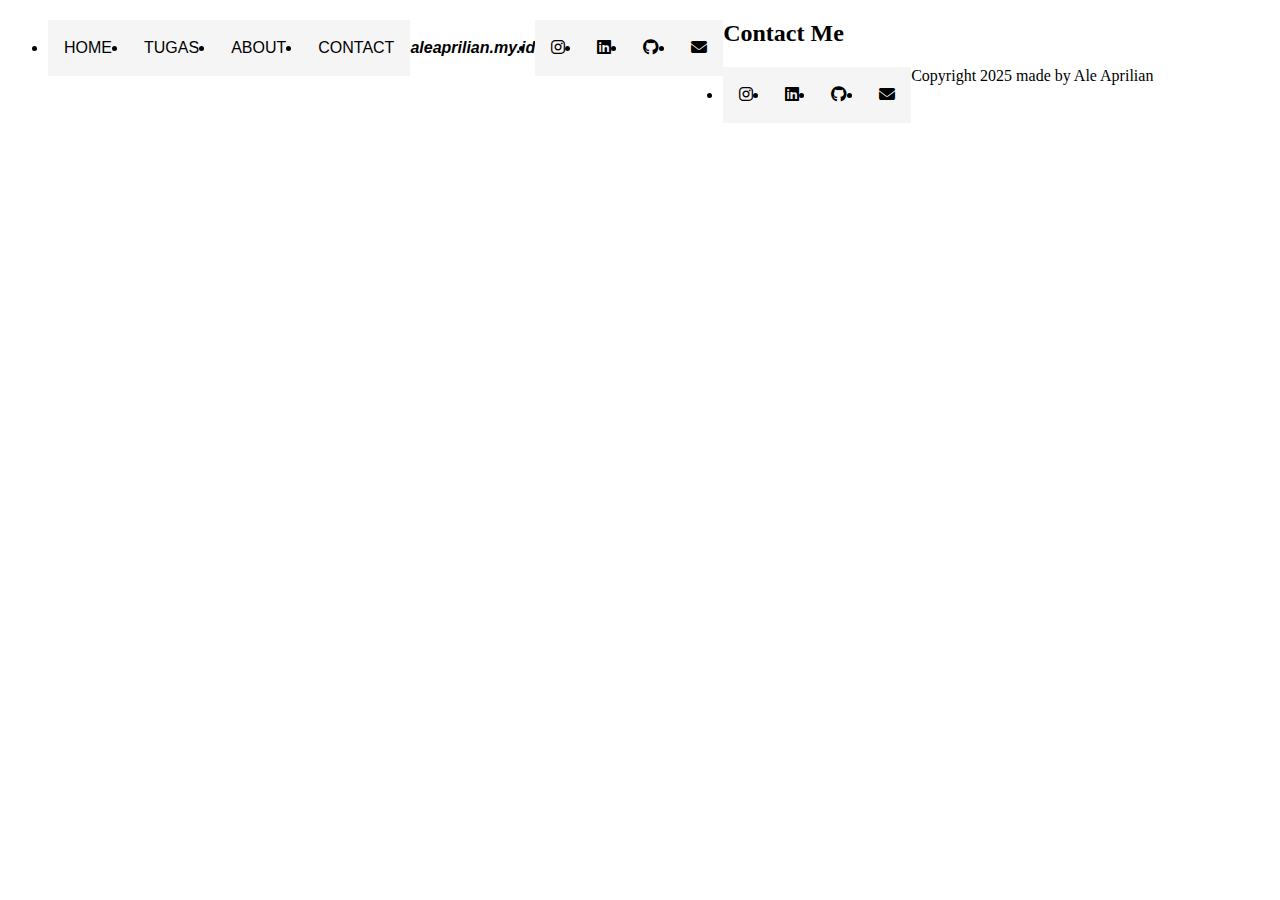
==== index (3).html @ 4629f3ee "Add files via upload" ====
<!DOCTYPE html>
<html>
    <head>
        <title>ALE APRILIAN PUTRA ANTON</title>
          <link rel="stylesheet" href="styleweb.css">
          <meta name="viewport" content="width=device-width, initial-scale=1.0">
          <link rel="stylesheet" href="https://cdnjs.cloudflare.com/ajax/libs/font-awesome/6.7.2/css/all.min.css"
          <link rel="preconnect" href="https://fonts.googleapis.com">
          <link rel="preconnect" href="https://fonts.gstatic.com" crossorigin>
          <link href="https://fonts.googleapis.com/css2?family=42dot+Sans:wght@300..800&family=Anton&family=Bree+Serif&family=Cormorant+Garamond:ital,wght@0,300;0,400;0,500;0,600;0,700;1,300;1,400;1,500;1,600;1,700&display=swap" rel="stylesheet">
          <link rel="preconnect" href="https://fonts.googleapis.com">
<link rel="preconnect" href="https://fonts.gstatic.com" crossorigin>
<link href="https://fonts.googleapis.com/css2?family=42dot+Sans:wght@300..800&family=Anton&family=Bree+Serif&family=Cormorant+Garamond:ital,wght@0,300;0,400;0,500;0,600;0,700;1,300;1,400;1,500;1,600;1,700&family=DM+Serif+Text:ital@0;1&display=swap" rel="stylesheet">
    </head>
      <style>
         li{
            float: left;
          }

          li a{
            display: inline-block;
            color: black;
            text-align: center;
            padding: 19px 16px;
            background-color: whitesmoke;
            text-decoration: none;
            margin-top: 0;
       }
          li a:hover{
            background-color: grey;
          }
      </style>
    <body>
        <!-- NAVIGATION BAR -->
        <ul class="homepage" style="font-family: Verdana, Geneva, Tahoma, sans-serif;">
          <li><a href="index.html">HOME</a></li>
          <li><a href="index (4).html">TUGAS</a></li>
          <li><a href="index (6).html">ABOUT</a></li>
          <li><a href="index (3).html">CONTACT</a><span class="linkweb"><b><i>aleaprilian.my.id</i></b></span></li>
        </ul>

        <!-- NAVIGATION BAR END -->
      
     
        <ul class="icons">
          <li><a href="https://www.instagram.com/aleeaprilian/" class="icons2"><i class="fa-brands fa-instagram"></i></a></li>
          <li><a href="www.linkedin.com/in/aleaprilianputraanton" class="icons2"><i class="fa-brands fa-linkedin"></i></a></li>
          <li><a href="https://github.com/aleaprilian/" class="icons2"><i class="fa-brands fa-github"></i></a></li>
          <li><a href="mailto:aleaprilian06gmail.com" class="icons2"><i class="fa-duotone fa-solid fa-envelope"></i></a></li>
        </ul>
      
  
      <div class="container">
        <footer class="footer">
          <div class="contact">
            <h2>Contact Me</h2>
          </div>
          <div>
              <ul class="footer-icons">
                <li><a href="https://www.instagram.com/aleeaprilian/" class="icons2"><i class="fa-brands fa-instagram"></i></a></li>
                <li><a href="www.linkedin.com/in/aleaprilianputraanton" class="icons2"><i class="fa-brands fa-linkedin"></i></a></li>
                <li><a href="https://github.com/aleaprilian/" class="icons2"><i class="fa-brands fa-github"></i></a></li>
                <li><a href="mailto:aleaprilian06gmail.com" class="icons2"><i class="fa-duotone fa-solid fa-envelope"></i></a></li>
              </ul>
          </div>
          <div>
            <p class="footer-bottom">Copyright 2025 made by Ale Aprilian</p>
          </div>
        </footer>
      </div>



    </body>


</html>
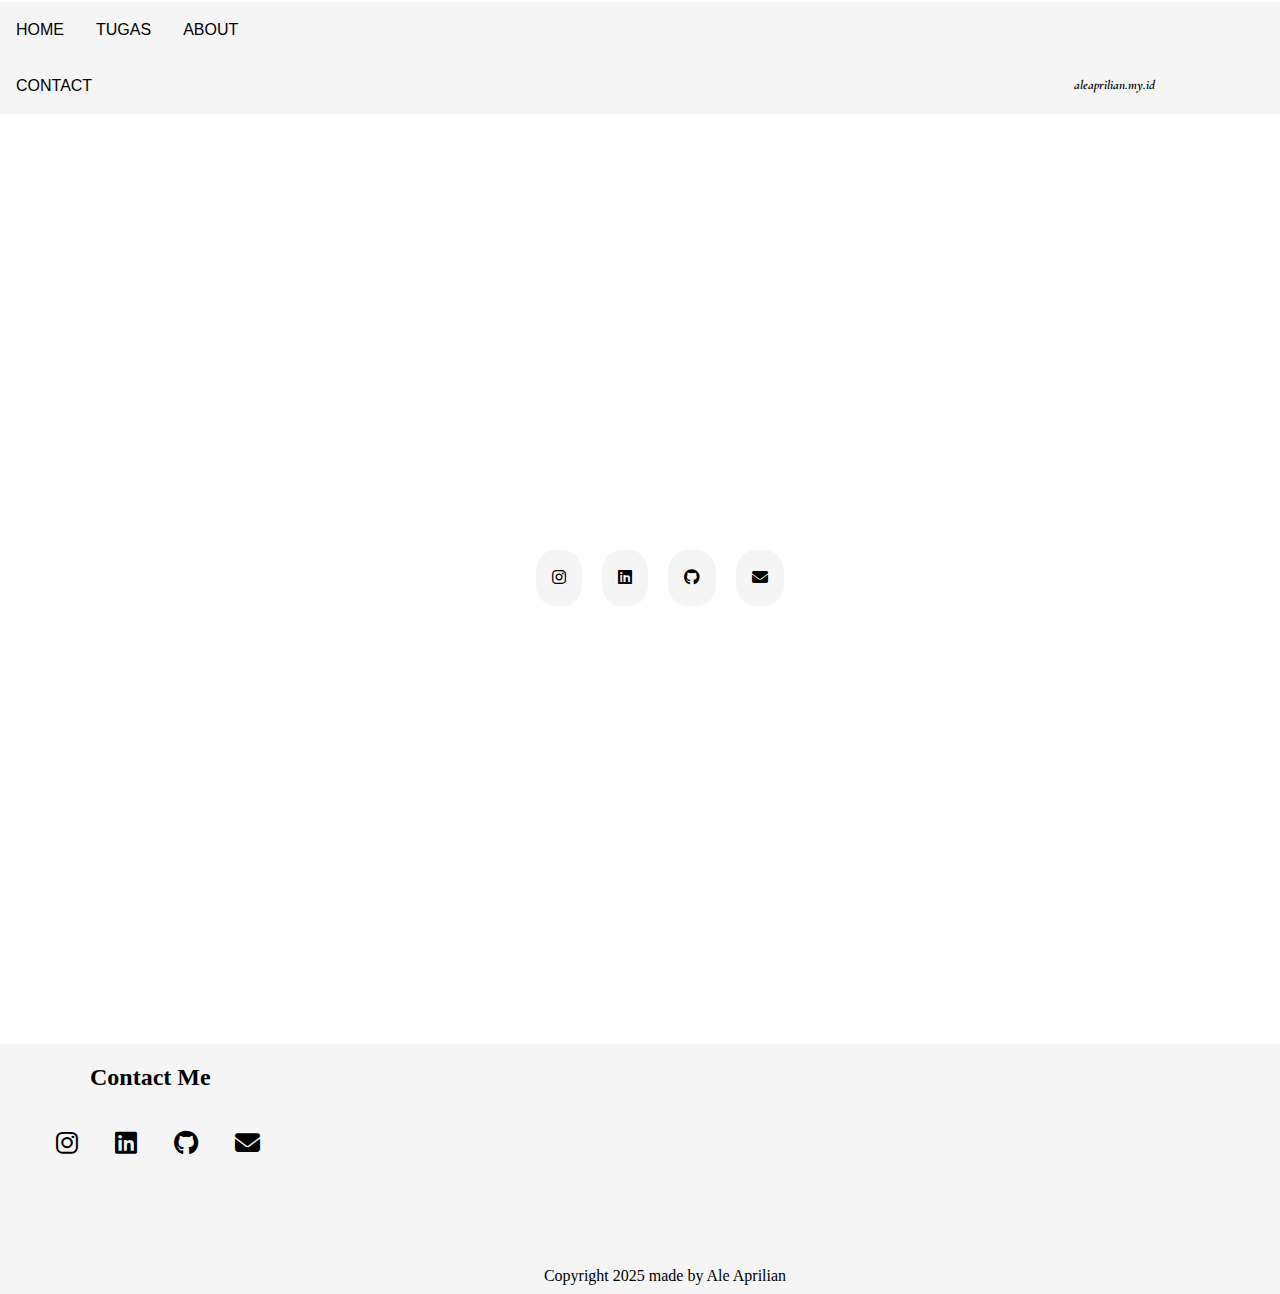
==== commit 1961c6d3: "Update index (3).html" ====
--- a/index (3).html
+++ b/index (3).html
@@ -1,80 +1,74 @@
 <!DOCTYPE html>
 <html>
-    <head>
-        <title>ALE APRILIAN PUTRA ANTON</title>
-          <link rel="stylesheet" href="styleweb.css">
-          <meta name="viewport" content="width=device-width, initial-scale=1.0">
-          <link rel="stylesheet" href="https://cdnjs.cloudflare.com/ajax/libs/font-awesome/6.7.2/css/all.min.css"
-          <link rel="preconnect" href="https://fonts.googleapis.com">
-          <link rel="preconnect" href="https://fonts.gstatic.com" crossorigin>
-          <link href="https://fonts.googleapis.com/css2?family=42dot+Sans:wght@300..800&family=Anton&family=Bree+Serif&family=Cormorant+Garamond:ital,wght@0,300;0,400;0,500;0,600;0,700;1,300;1,400;1,500;1,600;1,700&display=swap" rel="stylesheet">
-          <link rel="preconnect" href="https://fonts.googleapis.com">
-<link rel="preconnect" href="https://fonts.gstatic.com" crossorigin>
-<link href="https://fonts.googleapis.com/css2?family=42dot+Sans:wght@300..800&family=Anton&family=Bree+Serif&family=Cormorant+Garamond:ital,wght@0,300;0,400;0,500;0,600;0,700;1,300;1,400;1,500;1,600;1,700&family=DM+Serif+Text:ital@0;1&display=swap" rel="stylesheet">
-    </head>
-      <style>
-         li{
-            float: left;
-          }
+  <head>
+    <title>ALE APRILIAN PUTRA ANTON</title>
+    <link rel="stylesheet" href="styleweb.css">
+    <meta name="viewport" content="width=device-width, initial-scale=1.0">
+    <link rel="stylesheet" href="https://cdnjs.cloudflare.com/ajax/libs/font-awesome/6.7.2/css/all.min.css">
+    <link rel="preconnect" href="https://fonts.googleapis.com">
+    <link rel="preconnect" href="https://fonts.gstatic.com" crossorigin>
+    <link href="https://fonts.googleapis.com/css2?family=42dot+Sans:wght@300..800&family=Anton&family=Bree+Serif&family=Cormorant+Garamond:ital,wght@0,300;0,400;0,500;0,600;0,700;1,300;1,400;1,500;1,600;1,700&display=swap" rel="stylesheet">
+    <link rel="preconnect" href="https://fonts.googleapis.com">
+    <link rel="preconnect" href="https://fonts.gstatic.com" crossorigin>
+    <link href="https://fonts.googleapis.com/css2?family=42dot+Sans:wght@300..800&family=Anton&family=Bree+Serif&family=Cormorant+Garamond:ital,wght@0,300;0,400;0,500;0,600;0,700;1,300;1,400;1,500;1,600;1,700&family=DM+Serif+Text:ital@0;1&display=swap" rel="stylesheet">
+    
+    <style>
+      li {
+        float: left;
+      }
 
-          li a{
-            display: inline-block;
-            color: black;
-            text-align: center;
-            padding: 19px 16px;
-            background-color: whitesmoke;
-            text-decoration: none;
-            margin-top: 0;
-       }
-          li a:hover{
-            background-color: grey;
-          }
-      </style>
-    <body>
-        <!-- NAVIGATION BAR -->
-        <ul class="homepage" style="font-family: Verdana, Geneva, Tahoma, sans-serif;">
-          <li><a href="index.html">HOME</a></li>
-          <li><a href="index (4).html">TUGAS</a></li>
-          <li><a href="index (6).html">ABOUT</a></li>
-          <li><a href="index (3).html">CONTACT</a><span class="linkweb"><b><i>aleaprilian.my.id</i></b></span></li>
-        </ul>
+      li a {
+        display: inline-block;
+        color: black;
+        text-align: center;
+        padding: 19px 16px;
+        background-color: whitesmoke;
+        text-decoration: none;
+        margin-top: 0;
+      }
 
-        <!-- NAVIGATION BAR END -->
-      
-     
-        <ul class="icons">
-          <li><a href="https://www.instagram.com/aleeaprilian/" class="icons2"><i class="fa-brands fa-instagram"></i></a></li>
-          <li><a href="www.linkedin.com/in/aleaprilianputraanton" class="icons2"><i class="fa-brands fa-linkedin"></i></a></li>
-          <li><a href="https://github.com/aleaprilian/" class="icons2"><i class="fa-brands fa-github"></i></a></li>
-          <li><a href="mailto:aleaprilian06gmail.com" class="icons2"><i class="fa-duotone fa-solid fa-envelope"></i></a></li>
-        </ul>
-      
-  
-      <div class="container">
-        <footer class="footer">
-          <div class="contact">
-            <h2>Contact Me</h2>
-          </div>
-          <div>
-              <ul class="footer-icons">
-                <li><a href="https://www.instagram.com/aleeaprilian/" class="icons2"><i class="fa-brands fa-instagram"></i></a></li>
-                <li><a href="www.linkedin.com/in/aleaprilianputraanton" class="icons2"><i class="fa-brands fa-linkedin"></i></a></li>
-                <li><a href="https://github.com/aleaprilian/" class="icons2"><i class="fa-brands fa-github"></i></a></li>
-                <li><a href="mailto:aleaprilian06gmail.com" class="icons2"><i class="fa-duotone fa-solid fa-envelope"></i></a></li>
-              </ul>
-          </div>
-          <div>
-            <p class="footer-bottom">Copyright 2025 made by Ale Aprilian</p>
-          </div>
-        </footer>
-      </div>
+      li a:hover {
+        color: #ff6a3d;
+      }
+    </style>
+  </head>
+  <body>
+    <!-- NAVIGATION BAR -->
+    <ul class="homepage" style="font-family: Verdana, Geneva, Tahoma, sans-serif;">
+      <li><a href="index.html">HOME</a></li>
+      <li><a href="index (4).html">TUGAS</a></li>
+      <li><a href="index (6).html">ABOUT</a></li>
+      <li>
+        <a href="index (3).html">CONTACT</a>
+        <span class="linkweb"><b><i>aleaprilian.my.id</i></b></span>
+      </li>
+    </ul>
+    <!-- NAVIGATION BAR END -->
 
+    <ul class="icons">
+      <li><a href="https://www.instagram.com/aleeaprilian/" class="icons2"><i class="fa-brands fa-instagram"></i></a></li>
+      <li><a href="www.linkedin.com/in/aleaprilianputraanton" class="icons2"><i class="fa-brands fa-linkedin"></i></a></li>
+      <li><a href="https://github.com/aleaprilian/" class="icons2"><i class="fa-brands fa-github"></i></a></li>
+      <li><a href="mailto:aleaprilian06@gmail.com" class="icons2"><i class="fa-duotone fa-solid fa-envelope"></i></a></li>
+    </ul>
 
-
-    </body>
-
-
+    <div class="container">
+      <footer class="footer">
+        <div class="contact">
+          <h2>Contact Me</h2>
+        </div>
+        <div>
+          <ul class="footer-icons">
+            <li><a href="https://www.instagram.com/aleeaprilian/" class="icons2"><i class="fa-brands fa-instagram"></i></a></li>
+            <li><a href="www.linkedin.com/in/aleaprilianputraanton" class="icons2"><i class="fa-brands fa-linkedin"></i></a></li>
+            <li><a href="https://github.com/aleaprilian/" class="icons2"><i class="fa-brands fa-github"></i></a></li>
+            <li><a href="mailto:aleaprilian06gmail.com" class="icons2"><i class="fa-duotone fa-solid fa-envelope"></i></a></li>
+          </ul>
+        </div>
+        <div>
+          <p class="footer-bottom">Copyright 2025 made by Ale Aprilian</p>
+        </div>
+      </footer>
+    </div>
+  </body>
 </html>
-
-
-    
--- a/styleweb.css
+++ b/styleweb.css
@@ -0,0 +1,227 @@
+/* HOME PAGE */
+body{
+    background-color: white;
+    margin: 0;
+    padding: 0;
+    height: 100%;
+    box-sizing: border-box;
+}
+
+.homepage{
+            list-style-type: none;
+            margin: 0;
+            padding: 0;
+            overflow: hidden;
+            background-color: whitesmoke;
+            transform: translateY(2px);
+          }
+
+.homepage a{
+    font-weight: 700px;
+    
+}
+
+.linkweb{
+    float: right;
+            color: black;
+            text-align: center;
+            padding: 19px 16px;
+            background-color: whitesmoke;
+            text-decoration: none;
+            margin-left: 950px;
+            font-family: "cormorant garamond";
+            font-size: small;
+}
+
+
+div{
+    align-items: center;
+
+}
+
+.deskripsi{
+    font-family: Verdana, Geneva, Tahoma, sans-serif ;
+    margin-top: 100px;
+    margin-left: 20px;
+    color: #1a2238;
+}
+
+.animasi-text span{
+   position: relative;
+}
+
+.animasi-text span::before{
+    content: "Mahasiswa";
+    color: #ff6a3d;
+    animation: words 20s infinite;
+
+}
+
+.animasi-text span::after{
+    content: "";
+    background-color: white;
+    position: absolute;
+    width: calc(100% + 8px);
+    height: 100%;
+    border-left: 2px solid #ff6a3d;
+    right: -8px;
+    animation: cursor .8s infinite,typing 20s steps(14) infinite ;
+
+}
+
+@keyframes cursor {
+    to{
+        border-left: 2px solid #1a2238;
+    }
+    
+}
+
+@keyframes words{
+    0%,20% {
+        content: "Mahasiswa";
+    }
+    21%,40% {
+        content: "Mahasiswa";
+    }
+    41%,60% {
+        content: "Mahasiswa";
+    }
+    61%,80%{
+        content: "Mahasiswa";
+    }
+    81%,100% {
+        content: "Mahasiswa";
+    }
+
+    
+}
+
+@keyframes typing {
+    10%,15%,30%,35%,50%,55%,70%,75%,90%,95%{
+        width: 0;
+    }
+    5%,20%,25%,40%,45%,60%,65%,80%,85%{
+        width: calc(100% + 8px);
+    }
+
+}
+
+
+
+.ale2{
+    float: right;
+    margin-left: 20px;
+    margin-right: 200px;
+    height: 500px;
+    width: 500px;
+    border-radius: 10px;
+}
+
+/* END HOME PAGE */
+
+
+
+/* ABOUT AREA */
+
+.aboutsaya{
+    font-family: Verdana, Geneva, Tahoma, sans-serif ;
+    margin-top: 100px;
+    margin-left: 20px;
+    color: #1a2238;
+}
+
+
+
+.kelas1{
+    float: right;
+    margin-left: 20px;
+    margin-right: 200px;
+    height: 400px;
+    width: 600px;
+    border-radius: 10px;
+}
+
+
+.icons{
+    display: flex;
+    justify-content: center;
+    align-items: center;
+    text-align: center;
+    color: white;
+    list-style-type: none;
+    height: 100vh;
+    gap: 20px;
+    background-color: white;
+}
+
+.icons :hover{ 
+    color: #ff6a3d;
+    transform: translateY(-5px);
+}
+
+.icons2{
+    border-radius: 40%;
+}
+
+.icons2:hover{
+    transform: translateY(-5px);
+    color: #ff6a3d;
+}
+
+
+.tugas{
+    text-align: center;
+    color: #1a2238;
+}
+
+
+
+/* Footer Area */
+
+.footer{
+    background-color: whitesmoke;
+    width: 100%;
+    height:250px;
+    margin-top: auto;
+}
+
+.contact{
+    display: flex;
+    justify-content: flex-start;
+    margin: auto;
+    text-align: center;
+    font-family: "cormorand garamond";
+    margin-left: 90px;
+}
+
+.footer-icons{
+    list-style-type: none;
+    display: flex;
+    justify-content: flex-start;
+    font-size: 25px;
+    margin-top: 0;
+    gap: 5px;
+}
+
+.footer-bottom{
+  text-align: center; 
+  margin-top: 90px;
+  margin-left: 50px;
+  margin-bottom: 0;
+}
+
+.container{
+    display: flex;
+    flex-direction: flex-end;
+    min-height: auto;
+}
+
+
+.footer-test{
+    display: flex;
+
+    align-items: flex-end;
+    background-color: whitesmoke;
+    height: 100px;
+    position: relative;
+}
